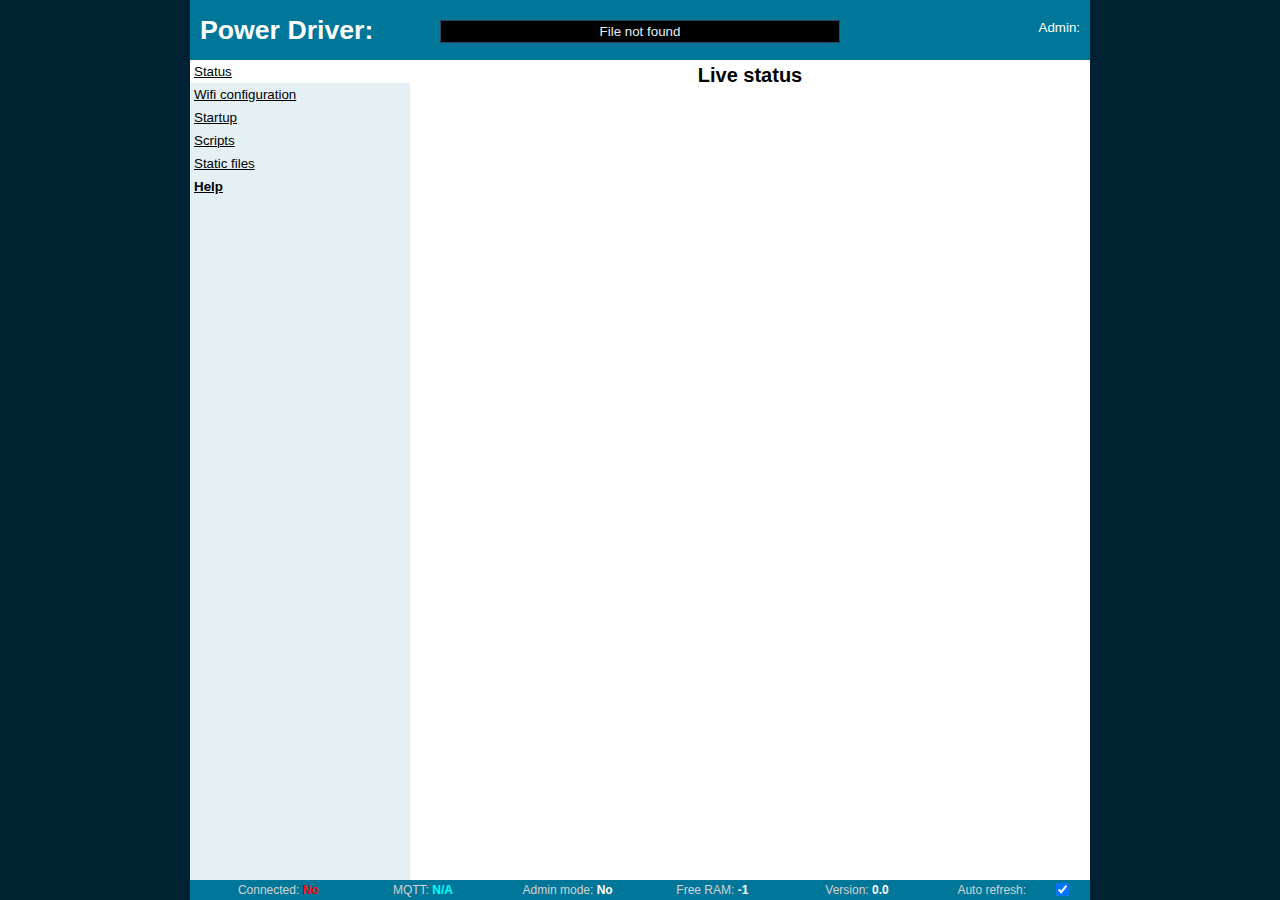
==== data/www/index.html @ aaed92ea "Added time sync handling (TIME command)" ====
<!DOCTYPE html>
<html>
<head>
    <title>ESP8266 Power Driver</title>
    <link rel="stylesheet" href="main.css" />
    <link rel="icon" href="/favicon.png" type="image/x-icon" />
</head>
<body>
    <div id="header">
        <span style="float:right;margin:20px 10px 10px 10px;">
            Admin:
            <span id="pnlLogin" style="display: none;">
                <input type="password" id="loginPwd" />
                <input type="button" id="btnLogin" value="Login" />
            </span>
            <span id="pnlLogoff" style="display: none;">
                <input type="button" id="btnLogoff" value="Logoff" />
                <input type="button" id="btnRestart" value="Restart" />
            </span>
        </span>
        <h1>Power Driver: <span id="name"></span></h1>
    </div>
    <div id="content">
        <div id="menu">
            <ul>
                <li><a page="page-stats">Status</a></li>
                <li><a page="page-wifi">Wifi configuration</a></li>
                <li><a page="page-boot">Startup</a></li>
                <li><a page="page-scripts">Scripts</a></li>
                <li><a page="page-wwwroot">Static files</a></li>
                <li><a page="page-help"><strong>Help</strong></a></li>
            </ul>
            <div id="time"></div>
        </div>
        <div id="body">
            <div id="page-loading">LOADING...</div>


            <div id="page-stats" style="display:none">
                <h2>Live status</h2>
                <div id="stats-pins"></div>

                <script id="template-pin" type="text/x-custom-template">
                    <div id="pin-$name$" class="pin-$typecss$">
                        <div class="pin-title"><strong>$name$</strong>: $type$</div>
                        <div class="pin-state">$value$</div>
                        <div class="pin-step">$step$</div>
                        <div class="pin-time tooltip-base">$time$<div class="tooltip">$timetooltip$</div></div>
                    </div>
                </script>
            </div>


            <div id="page-wifi" style="display:none">
                <h2>WiFi management</h2>
                <input id="chkTemporary" type="checkbox" checked="checked" /> all changes applies only until next restart
                <br />
                <h3>Access Point</h3>
                <div class="form-item">Status: <span id="WiFiAPState"></span></div>
                <div class="form-item">Host SSID: <span id="WiFiAPSSID"></span></div>
                <div class="form-item">Host IP: <span id="WiFiAPIP"></span></div>
                <div class="buttons">
                    <input type="button" id="btnWiFiAPEnable" value="AP enable" />
                    <input type="button" id="btnWiFiAPDisable" value="AP disable" />
                </div>
                <br />
                <h3>WiFi client</h3>
                <div class="form-item">Status: <span id="WiFiClientState"></span></div>
                <div class="form-item">SSID: <span id="WiFiClientSSID"></span></div>
                <div class="form-item">Client IP: <span id="WiFiClientIP"></span></div>
                <div class="form-item">Channel: <span id="WiFiClientChannel"></span></div>
                <div class="form-item">RSSI: <span id="WiFiClientRSSI"></span></div>
                <br />
                <div class="form-item">SSID: <input type="text" id="wifiSSID" /></div>
                <div class="form-item">Password: <input type="password" id="wifiPwd" /></div>
                <div class="form-item">Channel: <input type="number" id="wifiChn" /></div>
                <div class="buttons">
                    <input type="button" id="btnWiFiConnect" value="Connect" />
                    <input type="button" id="btnWiFiDisconnect" value="Disconnect" />
                </div>
            </div>


            <div id="page-boot" style="display:none">
                <h2>Startup script</h2>
                <textarea id="txtBoot" style="position:absolute; width: 665px; top:40px;bottom:44px;"></textarea>
                <div class="buttons" style="position:absolute; bottom:4px; width:656px">
                    <input id="btnBootLoad" type="button" value="Load" />
                    <input id="btnBootSave" type="button" value="Save" />
                </div>
            </div>


            <div id="page-scripts" style="display:none">
                <h2>Scripts manager</h2>
                <div class="files" style="position:absolute; width:190px; top:40px;bottom:44px;left:8px;">
                    <ul id="files-scripts"></ul>
                </div>
                <input id="txtScriptName" type="text" style="position:absolute; width: 462px; top:40px;right:8px;"/>
                <textarea id="txtScript" style="position:absolute; width: 460px; top:70px;bottom:44px;right:8px;"></textarea>
                <div style="position:absolute; bottom:26px;left:8px;">
                    <a href="javascript:loadDirScripts();">Refresh</a>
                </div>
                <div class="buttons" style="position:absolute; bottom:4px;right:4px;width:458px">
                    <input id="btnScriptSave" type="button" value="Save" />
                    <input id="btnScriptDelete" type="button" value="Delete" />
                    <input id="btnScriptRun" type="button" value="Run" />
                </div>
            </div>


            <div id="page-wwwroot" style="display:none">
                <h2>Static files manager</h2>
                <div class="files" style="position:absolute; width:662px; top:40px;bottom:44px;left:8px;">
                    <ul id="files-www"></ul>
                </div>
                <div class="buttons" style="position:absolute; bottom:4px; width:656px">
                    <div style="position:absolute; bottom:6px;left:8px;">
                        <a href="javascript:loadDirWww();">Refresh</a>
                    </div>
                    <form id="formUpload" url="upload" enctype="multipart/form-data" style="display:none">
                        <input id="filename" name="filename" type="text" />
                        <input id="fileUpload" name="fileUpload" type="file" />
                    </form>
                    <input id="btnFileUpload" type="button" value="Upload" />
                </div>
            </div>


            <div id="page-help" style="display:none">
                <h2>Help</h2>
<pre>
1. Non-admin commands (always available)
- LOGIN {password} - admin login
- LOGOFF - logoff admin
- URL {url to call} - call web url, http://{ip}/run?file={script} to run remote script
- TURN {pin name} {new state: 1 0 *} - change state of switch registered under specified pin 
    (also virtual pins: V0, V1, ..., V9)
- SCRIPT {script file} - run script (from local storage)
- SEQ {pin name} - start an output sequence definition under specified pin

2. Sequence commands (available after starting a sequence)
- VALUE {target value} - instantly assign a value to the output (0-1023, ON, OFF, LOW, HIGH)
- DELAY {time of delay} - wait specified time, format: [[hh:]mm:]ss[.f]
- SLIDE {time of activity} {target value} - transpose the current output level to the target 
    value (value: 0-1023) within provided time (same as DELAY command)
- REPEAT {no of commands} {no of repeats} - repeat last x commands provided number of times 
    (-1 - infinite)
- END - end current sequence definition

3. Admin commands (available after providing proper password to LOGIN command)
- NAME {name of the node} - Sets name of this module
- ZERO {pin name} - Initialize zero cross phase detector on specified pin
- PHASESTART {phase start: 0-10000} - sets the time offset of half-phase starting point in microsecs
- PHASEEND {phase end: 0-10000} - sets the time offset of half-phase ending point in microseconds
- PULSE {pulse length} - zero cross phase triac steering pulse length in microseconds
- OUTPUT {pin name} {mode: PWM, ZERO, ONOFF} - setup an output of type "mode" on specified pin
- SWITCH {pin name} {switch type: 1 2 X} {on close} {on open} - setup an action button 
    (1-single state, 2-states, X-stair switch)
- DISABLE {pin name} - disable previously setup pin
- PWD {password} - set admin password at a boot time
- BOOTADMIN - admin commands are available without login
- WIFI {ssid} {password} {channel} - connect to WIFI (not needed on boot time)
- WIFITEST {ssid} {password} {channel} - same a above but the setting will be restored after restart
- AUTOWIFI {ssid} {password} - add network to automatic Wifi switcher
- WIFIAP {1 or 0} - enable or disable the AccessPoint mode
- WIFIAPTEST {1 or 0} - same a above but the setting will be restored after restart
- DELETE {filename} - delete a file from internal storage
- RESTART - reset the module
- MQTTINIT {server} {port}  {user} {pwd} - start the MQTT connection to the broker server (no SSL)
- MQTTSUB {topic} - subscribe to a topic
- MQTTPREFIX {prefix} - set the prefix for MQTT commands
- MQTT {topic} {message} - send the MQTT message
- TIME {seconds_since_1970} - set the current time

# Remarks

The {pin name} can be D0, D1, ..., D9 and in case of switches additionaly V0, V1, ..., V9 for virtual 
switches available by WIFI
</pre>
            </div>
        </div>
    </div>
    <div id="footer">
        <div class="form-item">Connected: <span id="connected"></span></div>
        <div class="form-item">MQTT: <span id="mqtt"></span></div>
        <div class="form-item">Admin mode: <span id="adminmode"></span></div>
        <div class="form-item">Free RAM: <span id="freemem"></span></div>
        <div class="form-item">Version: <span id="version"></span></div>
        <div class="form-item">Auto refresh: <input type="checkbox" id="autorefresh" checked="checked" /></div>
    </div>
    <div id="messages"></div>
    <script src="https://ajax.googleapis.com/ajax/libs/jquery/3.3.1/jquery.min.js"></script>
    <script>window.jQuery || document.write('<script src="jquery.min.js"' + '><' + '/script>')</script>
    <script src="custom.js"></script>
</body>
</html>
---- data/www/main.css ----
body {
    position:absolute;
    padding:0;
    margin:0;
    height:100%;
    min-height: 300px;
    font-family: Arial, Helvetica, sans-serif;
    font-size: smaller;
    background-color:#023;
}

body, #header, #content, #footer {
    position: absolute;
    left:50%;
    right:50%;
    margin-left:-450px;
    margin-right:-450px;
}


#header {
    height: 60px;
    color: white;
    background-color: #079;
}

#header h1 {
    padding: 15px 10px 10px 10px;
}

#body h2 {
    display: block;
    text-align: center;
    margin:0 10px 20px 10px;
    padding:0;
}

#content {
    top:60px;
    bottom:20px;
}

#footer {
    bottom: 0px;
    height: 20px;
    color: white;
    background-color: #079;
    text-align: center;
}

#menu {
    float: left;
    width: 220px;
    height: 100%;
    bottom: 0px;
    background-color: #e5f0f5;
    position: relative;
}

#body {
    position: absolute;
    left:220px;
    right:0px;
    bottom:0px;
    top:0px;
    background-color: white;
    padding:4px;
}

h1 {
    margin-top:0;
}

#menu ul {
    width: 100%;
    padding: 0;
    margin: 0;
}

#menu ul li {
    width: 100%;
    padding: 4px 4px 4px 4px;
    list-style: none;
}

#menu ul li a {
    color: black;
}

#menu ul li.selected {
    background-color: white;
}

#footer .form-item {
    display: inline-block;
    width: 141px;
    color: lightgray;
    font-size: 12px;
    padding-top:3px;
    margin:0px;
}

#footer .form-item span {
    font-weight: bold;
    color: white;
}

#footer input {
    float: right;
    margin-top: 0px;
    margin-bottom: -6px;
}

#time {
    position: absolute;
    bottom: 0px;
    width:100%;
    color: black;
    text-align: center;
}

#body .form-item {
    height:18px;
    color: gray;
    position: relative;
    background-color:#e5f0f5;
    padding: 6px 8px 3px 8px;
    margin: 4px 4px 4px 4px;
}

#body .form-item span {
    font-weight: bold;
    color: black;
    float: right;
}

#body .form-item input {
    position: absolute;
    right:4px;
    margin-top: -3px;
}

.pin-PWM, .pin-PHASE, .pin-ONOFF {
    background-color: #fd6;
    border-radius: 5px;
}

.pin-SWITCH {
    background-color: #df6;
}

.pin-ZERO {
    background-color: #6df;
}

.pin-ONOFF {
    cursor: grab;
}

.pin-PWM, .pin-PHASE, .pin-ONOFF, .pin-SWITCH, .pin-ZERO {
    width: 90px;
    height: 60px;
    display: inline-block;
    margin: 4px;
    padding: 1px;
    border: solid 1px #000;
    text-align: center;
    position: relative;
}

.pin-title {
    border: solid 1px #000;
    background-color: orange;
    border-radius: 3px;
}
.pin-state {
    padding-top:14px;
}
.pin-time {
    position:absolute;
    width:60px;
    bottom:0px;
    right:2px;
    text-align: right;
    font-size: 8px;
    color:blue;
    cursor: default;
}
.pin-step {
    position:absolute;
    width:30px;
    bottom:0px;
    left:2px;
    text-align: left;
    font-size: 8px;
    color: green;
}

.tooltip {
    visibility: hidden;
    width: 120px;
    background-color: black;
    color: #fff;
    text-align: center;
    border-radius: 3px;
    padding: 2px 0;
    position:absolute;
    top:-14px;
    z-index: 1;
}

.tooltip-base:hover .tooltip {
    visibility: visible;
}

.buttons {
    border: solid 1px #468;
    background-color: #e5f0f5;
    display: block;
    padding: 3px 3px 3px 3px;
    text-align: center;
    margin: 4px 4px 4px 4px;
}

.files {
    border: solid 1px #aaa;
    overflow: auto;
}

.files ul {
    margin:0;
    padding:0;
}
.files ul li {
    list-style: none;
    margin:2px;
    padding:2px;
    cursor:pointer;
}

.files ul li:hover {
    background-color: #e5f0f5;
}

.files ul li span {
    float: right;
    color:green;
    font-size: 10px;
    padding-top:1px;
}

#messages {
    position: absolute;
    left:50%;
    right:50%;
    top:20px;
    margin-left:-200px;
    margin-right:-200px;
}

#messages div {
    border: solid 1px #346;
    background-color: black;
    color:#e5f0f5;
    padding:3px 3px 3px 3px;
    text-align: center;
}

.files .delete {
    float:right;
    color:red;
    font-size: 10px;
    margin-left:3px;
    padding-top:3px;
}

#page-help pre {
    position: absolute;
    left: 5px;
    right: 0px;
    top:35px;
    bottom: 0px;
    overflow: auto;
}
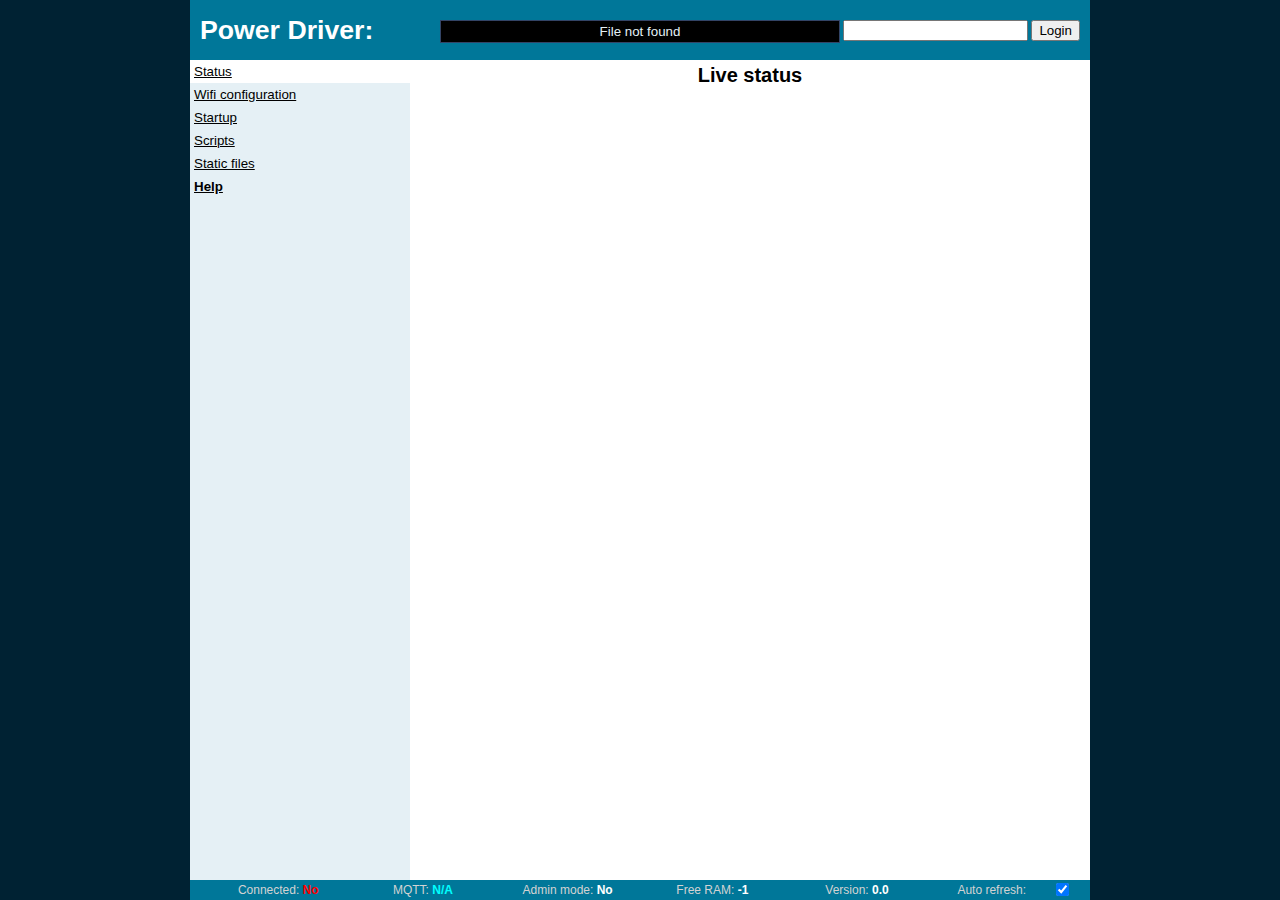
==== commit 120a0022: "Fix: Help typo" ====
--- a/data/www/index.html
+++ b/data/www/index.html
@@ -161,10 +161,10 @@
 - PWD {password} - set admin password at a boot time
 - BOOTADMIN - admin commands are available without login
 - WIFI {ssid} {password} {channel} - connect to WIFI (not needed on boot time)
-- WIFITEST {ssid} {password} {channel} - same a above but the setting will be restored after restart
+- WIFITEST {ssid} {password} {channel} - same as above but the setting will be restored after restart
 - AUTOWIFI {ssid} {password} - add network to automatic Wifi switcher
 - WIFIAP {1 or 0} - enable or disable the AccessPoint mode
-- WIFIAPTEST {1 or 0} - same a above but the setting will be restored after restart
+- WIFIAPTEST {1 or 0} - same as above but the setting will be restored after restart
 - DELETE {filename} - delete a file from internal storage
 - RESTART - reset the module
 - MQTTINIT {server} {port}  {user} {pwd} - start the MQTT connection to the broker server (no SSL)
